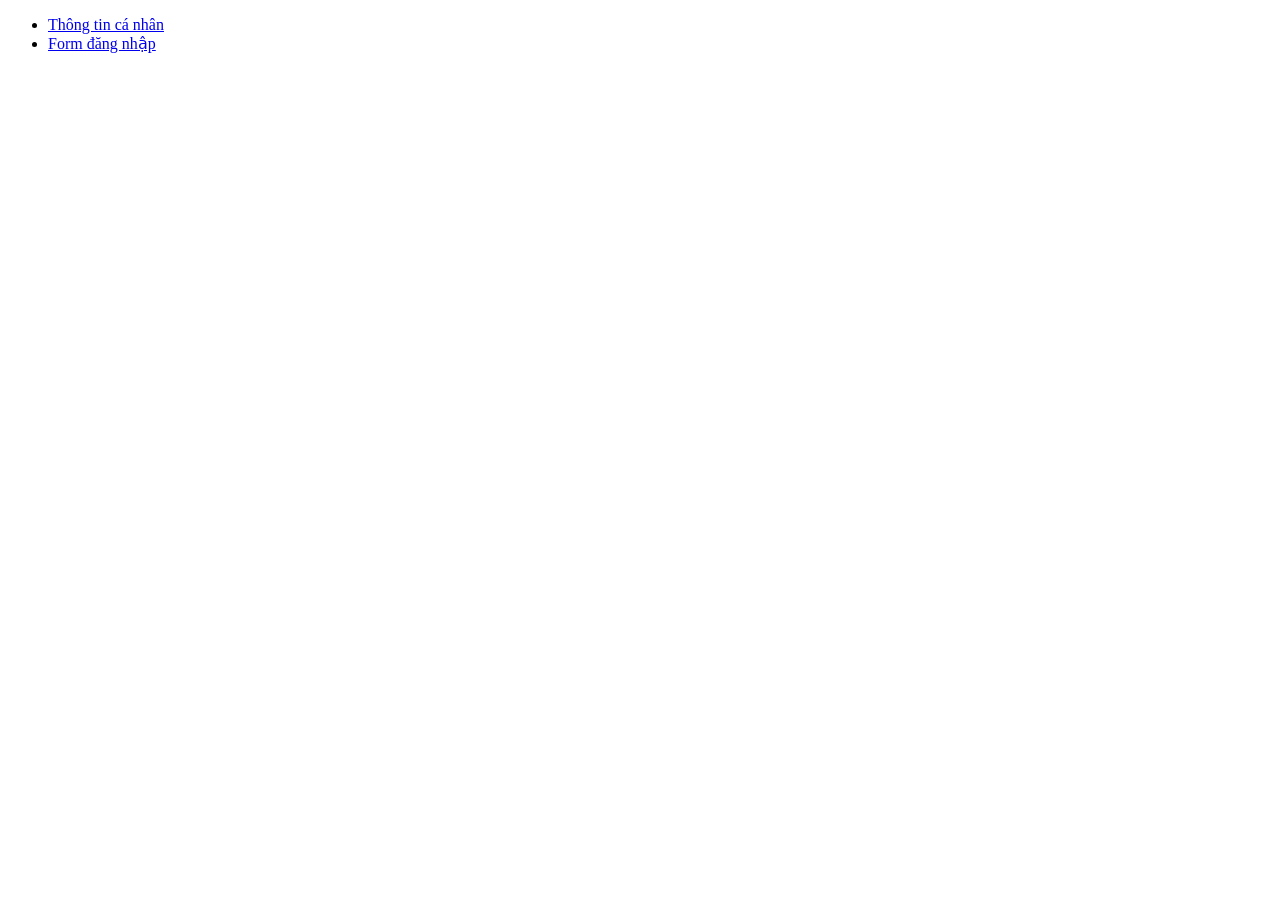
==== index.html @ 96cf7edf "Update" ====
﻿<!DOCTYPE html>
<html lang = "vi">

<head>
    <title>Dự án web với NIMI, CSSC</title>
    <meta charset="utf-8">
</head>

<body>

    <ul>
        <li>
            <a href="html/page1.html" target="_blank">
                Thông tin cá nhân
            </a>
        </li>

        <li>
        <a href="html/page2.html" target="_blank">
            Form đăng nhập
        </a>
    </li>
    </ul>

</body>

</html>
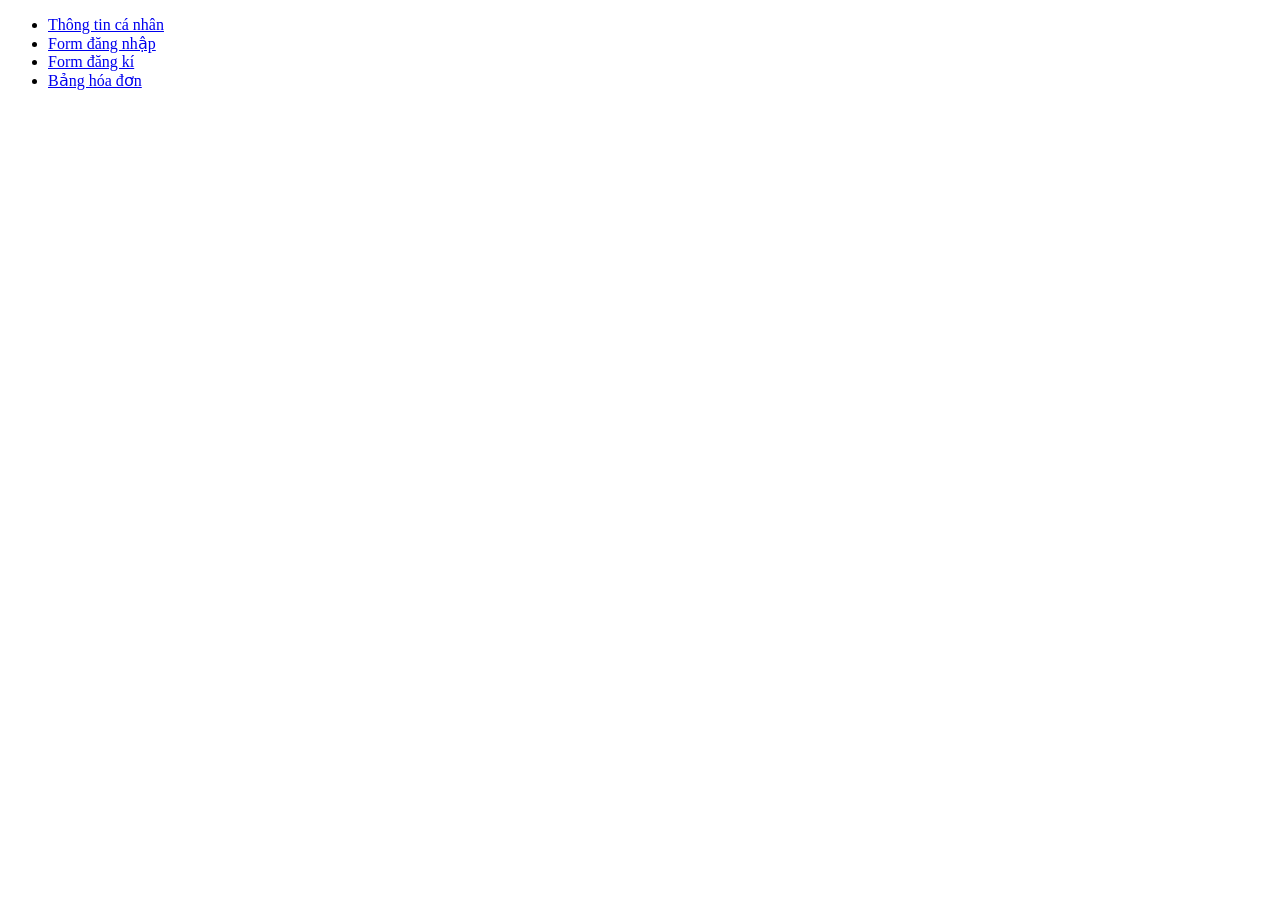
==== commit 7f8784c3: "up bang hoa don" ====
--- a/index.html
+++ b/index.html
@@ -20,6 +20,18 @@
             Form đăng nhập
         </a>
     </li>
+
+    <li>
+        <a href="html/pagedangki.html" target="_blank">
+            Form đăng kí
+        </a>
+    </li>
+
+    <li>
+        <a href="html/pagehoadon.html" target="_blank">
+            Bảng hóa đơn
+        </a>
+    </li>
     </ul>
 
 </body>
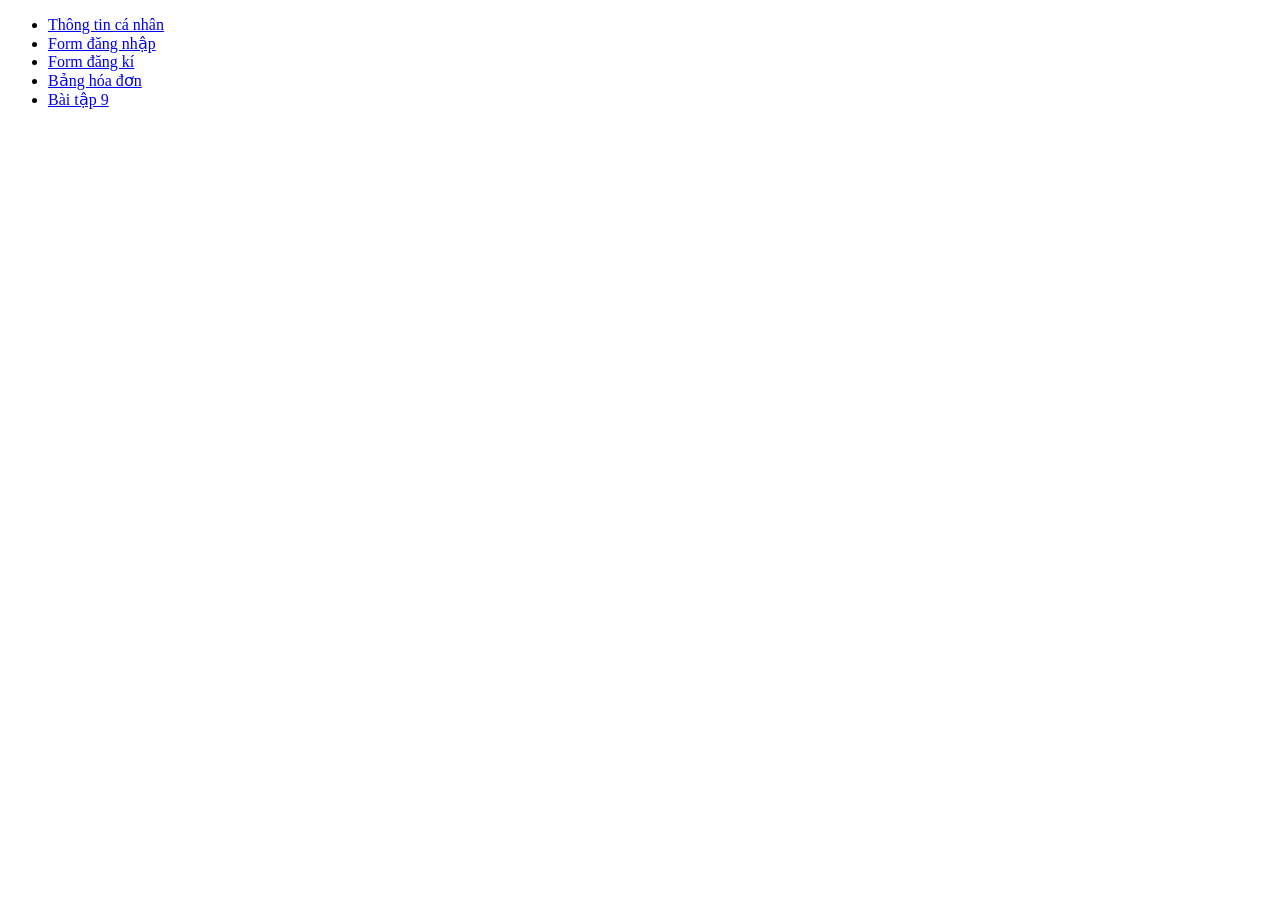
==== commit 4f86742e: "update baitap9" ====
--- a/index.html
+++ b/index.html
@@ -32,6 +32,13 @@
             Bảng hóa đơn
         </a>
     </li>
+
+    
+    <li>
+        <a href="html/pagebaitap9.html" target="_blank">
+            Bài tập 9
+        </a>
+    </li>
     </ul>
 
 </body>
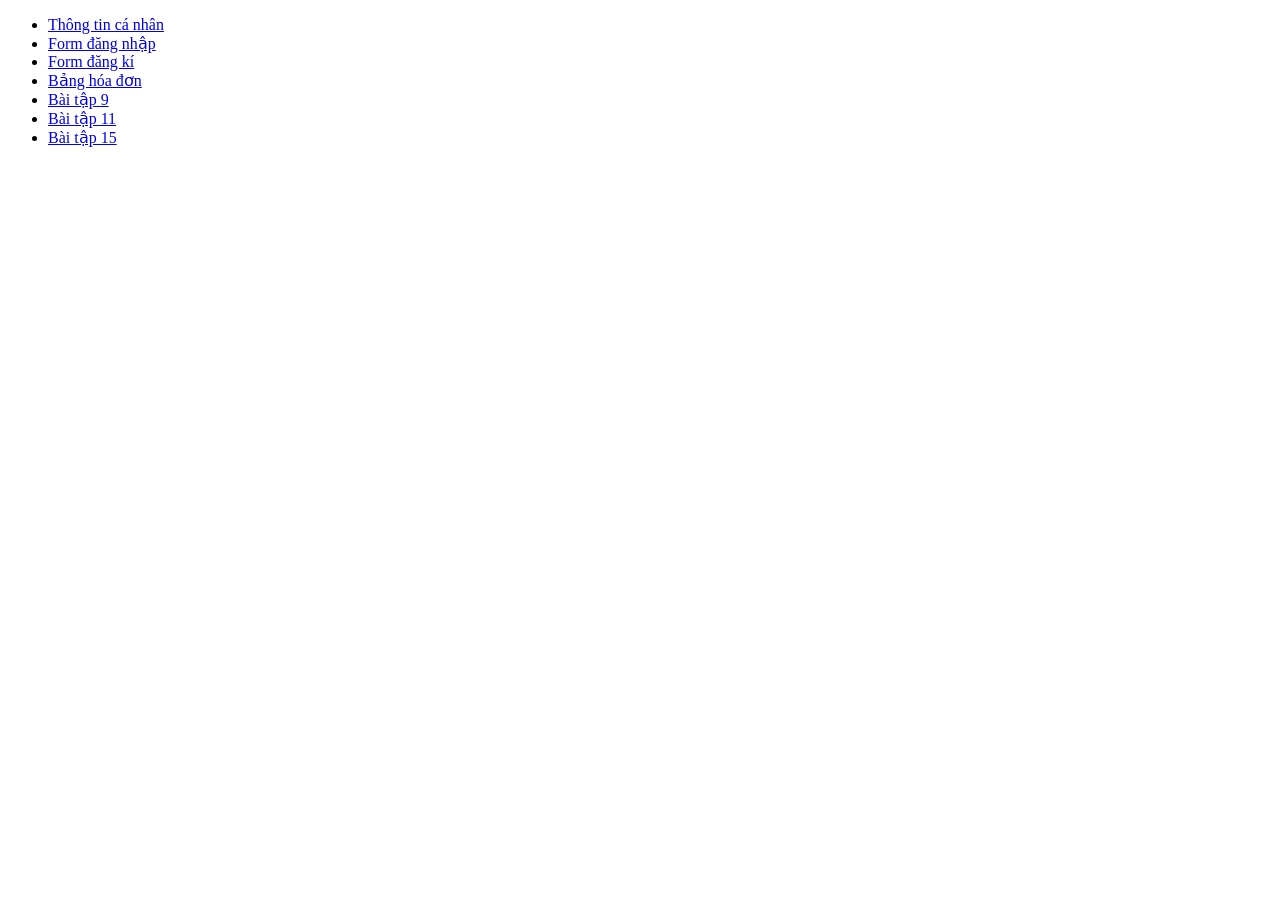
==== commit 56fd23ee: "update" ====
--- a/index.html
+++ b/index.html
@@ -39,6 +39,18 @@
             Bài tập 9
         </a>
     </li>
+
+     <li>
+        <a href="html/pagebaitap11.html" target="_blank">
+            Bài tập 11
+        </a>
+    </li>
+
+     <li>
+        <a href="html/pagebaitap15.html" target="_blank">
+            Bài tập 15
+        </a>
+    </li>
     </ul>
 
 </body>
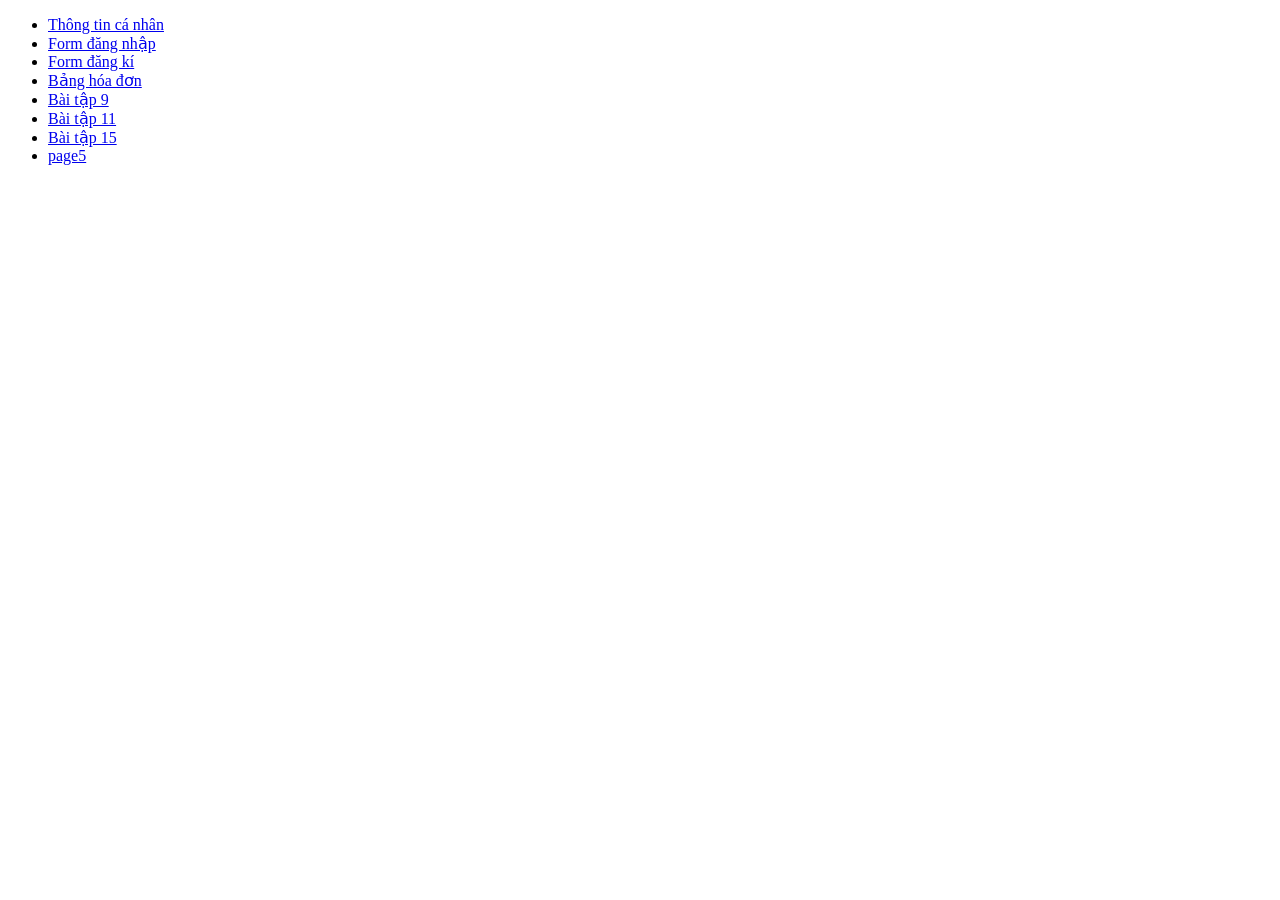
==== commit df70b91d: "updatepage5" ====
--- a/index.html
+++ b/index.html
@@ -51,6 +51,13 @@
             Bài tập 15
         </a>
     </li>
+
+    
+     <li>
+        <a href="html/page5.html" target="_blank">
+            page5
+        </a>
+    </li>
     </ul>
 
 </body>
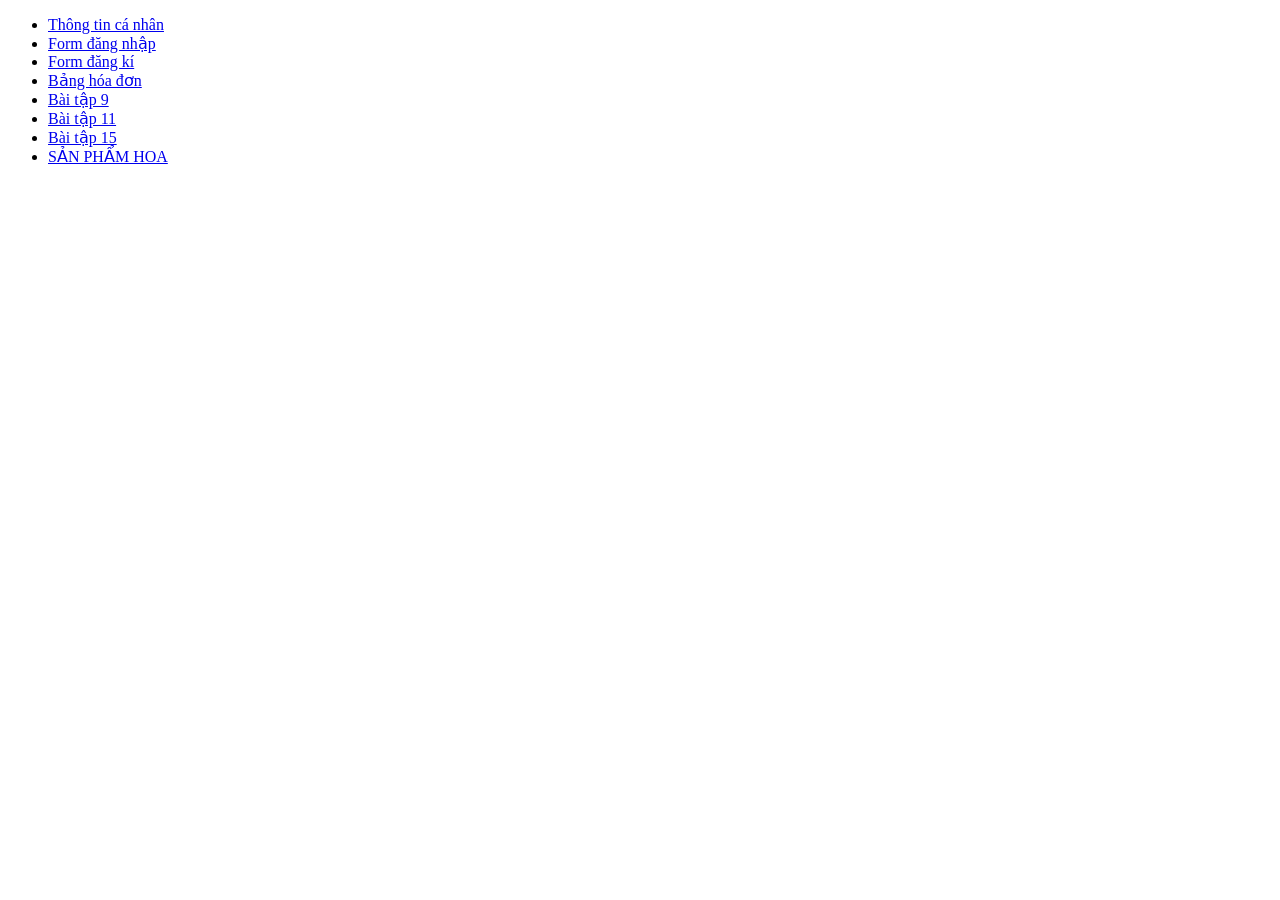
==== commit 91a6c145: "update page SP Hoa" ====
--- a/index.html
+++ b/index.html
@@ -54,8 +54,8 @@
 
     
      <li>
-        <a href="html/page5.html" target="_blank">
-            page5
+        <a href="html/pagedshoa.html" target="_blank">
+            SẢN PHẨM HOA
         </a>
     </li>
     </ul>
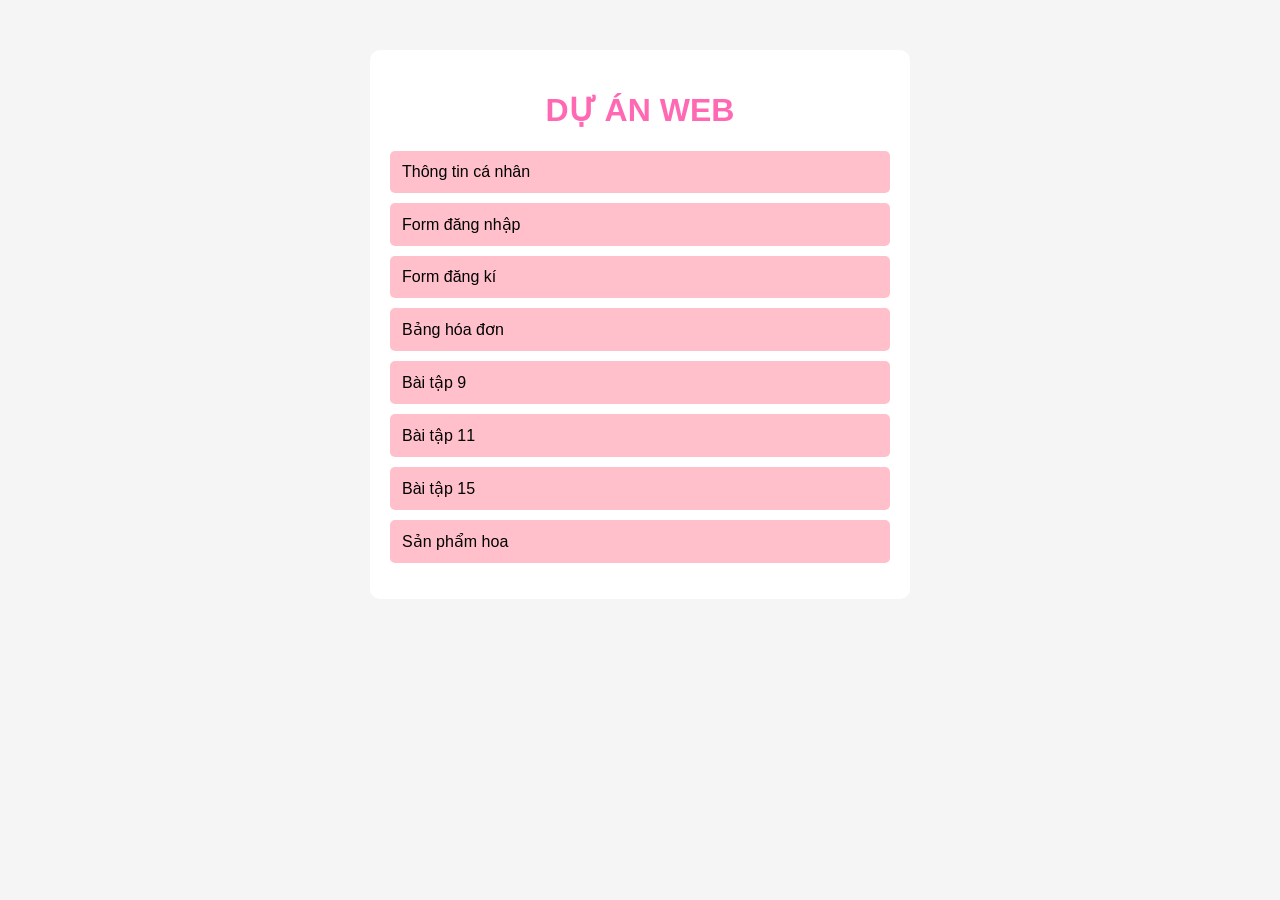
==== commit 4bc3c940: "update index" ====
--- a/index.html
+++ b/index.html
@@ -1,64 +1,115 @@
 ﻿<!DOCTYPE html>
-<html lang = "vi">
+<html lang="vi">
 
 <head>
-    <title>Dự án web với NIMI, CSSC</title>
-    <meta charset="utf-8">
+    <meta charset="UTF-8">
+    <title>Dự án Web</title>
+
+    <style>
+
+        body{
+            font-family: Arial, sans-serif;
+            background-color: #f5f5f5;
+        }
+
+        .container{
+            width: 500px;
+            margin: 50px auto;
+            background-color: white;
+            padding: 20px;
+            border-radius: 10px;
+        }
+
+        h1{
+            text-align: center;
+            color: hotpink;
+        }
+
+        ul{
+            list-style: none;
+            padding: 0;
+        }
+
+        li{
+            margin: 10px 0;
+        }
+
+        a{
+            display: block;
+            text-decoration: none;
+            background-color: pink;
+            color: black;
+            padding: 12px;
+            border-radius: 5px;
+        }
+
+        a:hover{
+            background-color: hotpink;
+            color: white;
+        }
+
+    </style>
 </head>
 
 <body>
 
-    <ul>
-        <li>
-            <a href="html/page1.html" target="_blank">
-                Thông tin cá nhân
-            </a>
-        </li>
+    <div class="container">
 
-        <li>
-        <a href="html/page2.html" target="_blank">
-            Form đăng nhập
-        </a>
-    </li>
+        <h1>DỰ ÁN WEB</h1>
 
-    <li>
-        <a href="html/pagedangki.html" target="_blank">
-            Form đăng kí
-        </a>
-    </li>
+        <ul>
 
-    <li>
-        <a href="html/pagehoadon.html" target="_blank">
-            Bảng hóa đơn
-        </a>
-    </li>
+            <li>
+                <a href="html/page1.html" target="_blank">
+                    Thông tin cá nhân
+                </a>
+            </li>
 
-    
-    <li>
-        <a href="html/pagebaitap9.html" target="_blank">
-            Bài tập 9
-        </a>
-    </li>
+            <li>
+                <a href="html/page2.html" target="_blank">
+                    Form đăng nhập
+                </a>
+            </li>
 
-     <li>
-        <a href="html/pagebaitap11.html" target="_blank">
-            Bài tập 11
-        </a>
-    </li>
+            <li>
+                <a href="html/pagedangki.html" target="_blank">
+                    Form đăng kí
+                </a>
+            </li>
 
-     <li>
-        <a href="html/pagebaitap15.html" target="_blank">
-            Bài tập 15
-        </a>
-    </li>
+            <li>
+                <a href="html/pagehoadon.html" target="_blank">
+                    Bảng hóa đơn
+                </a>
+            </li>
 
-    
-     <li>
-        <a href="html/pagedshoa.html" target="_blank">
-            SẢN PHẨM HOA
-        </a>
-    </li>
-    </ul>
+            <li>
+                <a href="html/pagebaitap9.html" target="_blank">
+                    Bài tập 9
+                </a>
+            </li>
+
+            <li>
+                <a href="html/pagebaitap11.html" target="_blank">
+                    Bài tập 11
+                </a>
+            </li>
+
+            <li>
+                <a href="html/pagebaitap15.html" target="_blank">
+                    Bài tập 15
+                </a>
+            </li>
+
+            <li>
+                <a href="html/pagedshoa.html" target="_blank">
+                    Sản phẩm hoa
+                </a>
+            </li>
+
+        </ul>
+
+    </div>
 
 </body>
 
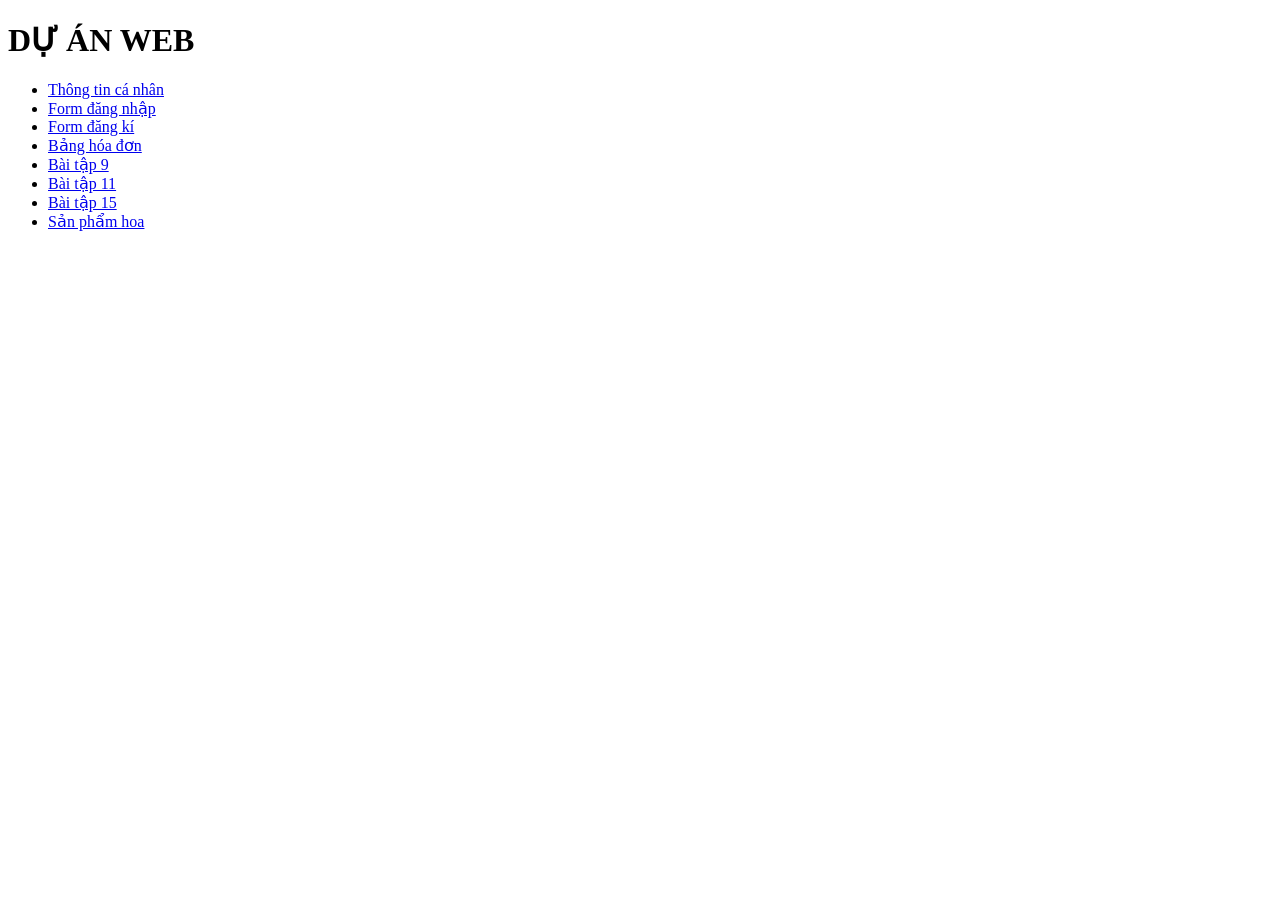
==== commit a6d0ac8e: "update project" ====
--- a/index.html
+++ b/index.html
@@ -4,51 +4,6 @@
 <head>
     <meta charset="UTF-8">
     <title>Dự án Web</title>
-
-    <style>
-
-        body{
-            font-family: Arial, sans-serif;
-            background-color: #f5f5f5;
-        }
-
-        .container{
-            width: 500px;
-            margin: 50px auto;
-            background-color: white;
-            padding: 20px;
-            border-radius: 10px;
-        }
-
-        h1{
-            text-align: center;
-            color: hotpink;
-        }
-
-        ul{
-            list-style: none;
-            padding: 0;
-        }
-
-        li{
-            margin: 10px 0;
-        }
-
-        a{
-            display: block;
-            text-decoration: none;
-            background-color: pink;
-            color: black;
-            padding: 12px;
-            border-radius: 5px;
-        }
-
-        a:hover{
-            background-color: hotpink;
-            color: white;
-        }
-
-    </style>
 </head>
 
 <body>
